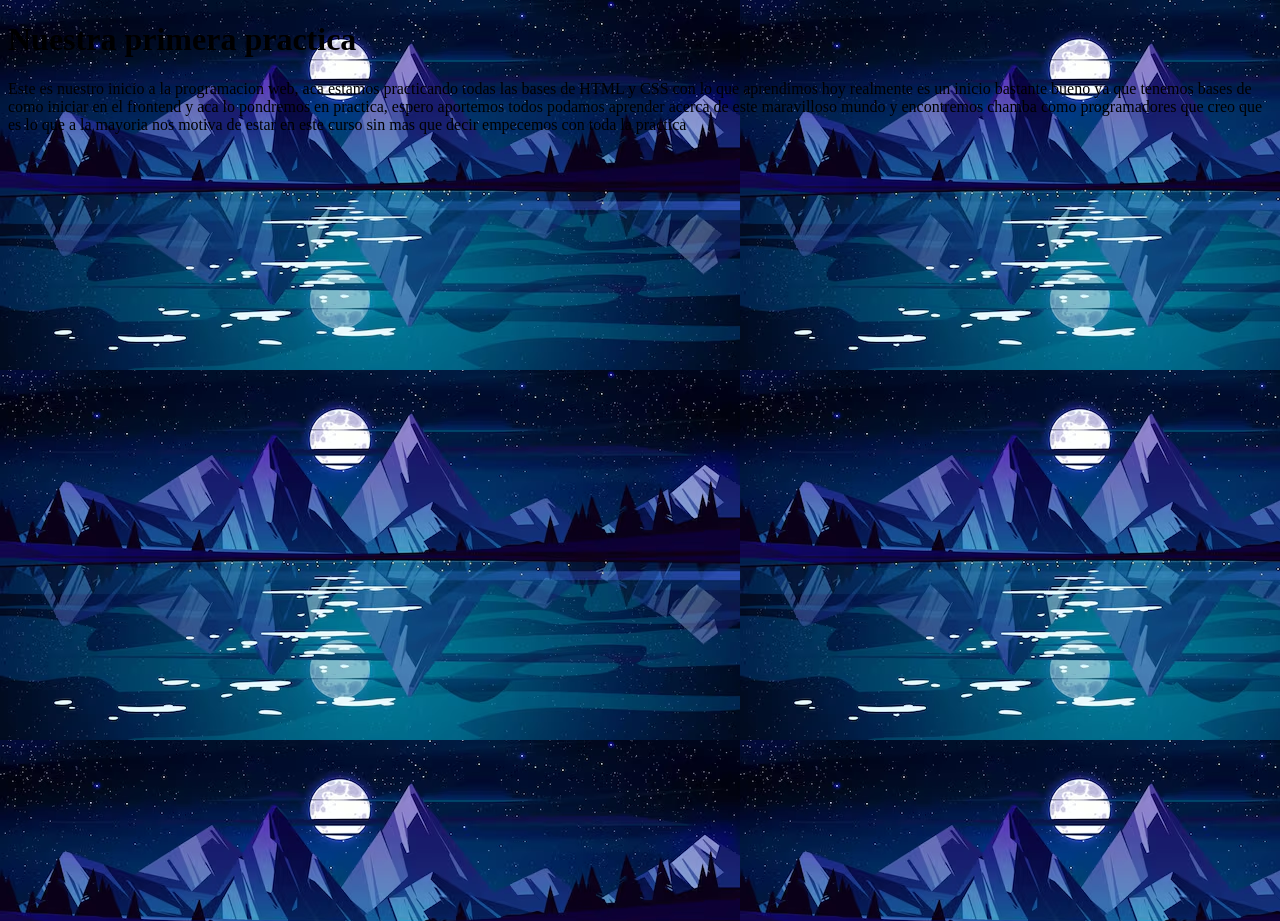
==== index.html @ ed91c4ed "Corregido" ====
<!DOCTYPE html>
<html lang="en">
<head>
    <link rel="stylesheet" href="styles/Styles.css">
    <meta charset="UTF-8">
    <meta name="viewport" content="width=device-width, initial-scale=1.0">
    <title>Practica_1</title>
</head>
<body>
    <h1 class="Titulo Juan">Nuestra primera practica</h1>
    <div class="Parrafo Juan">Este es nuestro inicio a la programacion web, aca estamos practicando todas las bases de HTML y CSS con lo que aprendimos hoy
        realmente es un inicio bastante bueno ya que tenemos bases de como iniciar en el frontend y  aca lo pondremos en practica, espero aportemos todos podamos
        aprender acerca de este maravilloso mundo y encontremos chamba como programadores que creo que es lo que a la mayoria nos motiva de estar en este curso
        sin mas que decir empecemos con toda la practica
    </div>
</body>
</html>
---- styles/Styles.css ----
html,body{
    height: 100%;
}
body {
    background:url(Fondo.jpg);
}
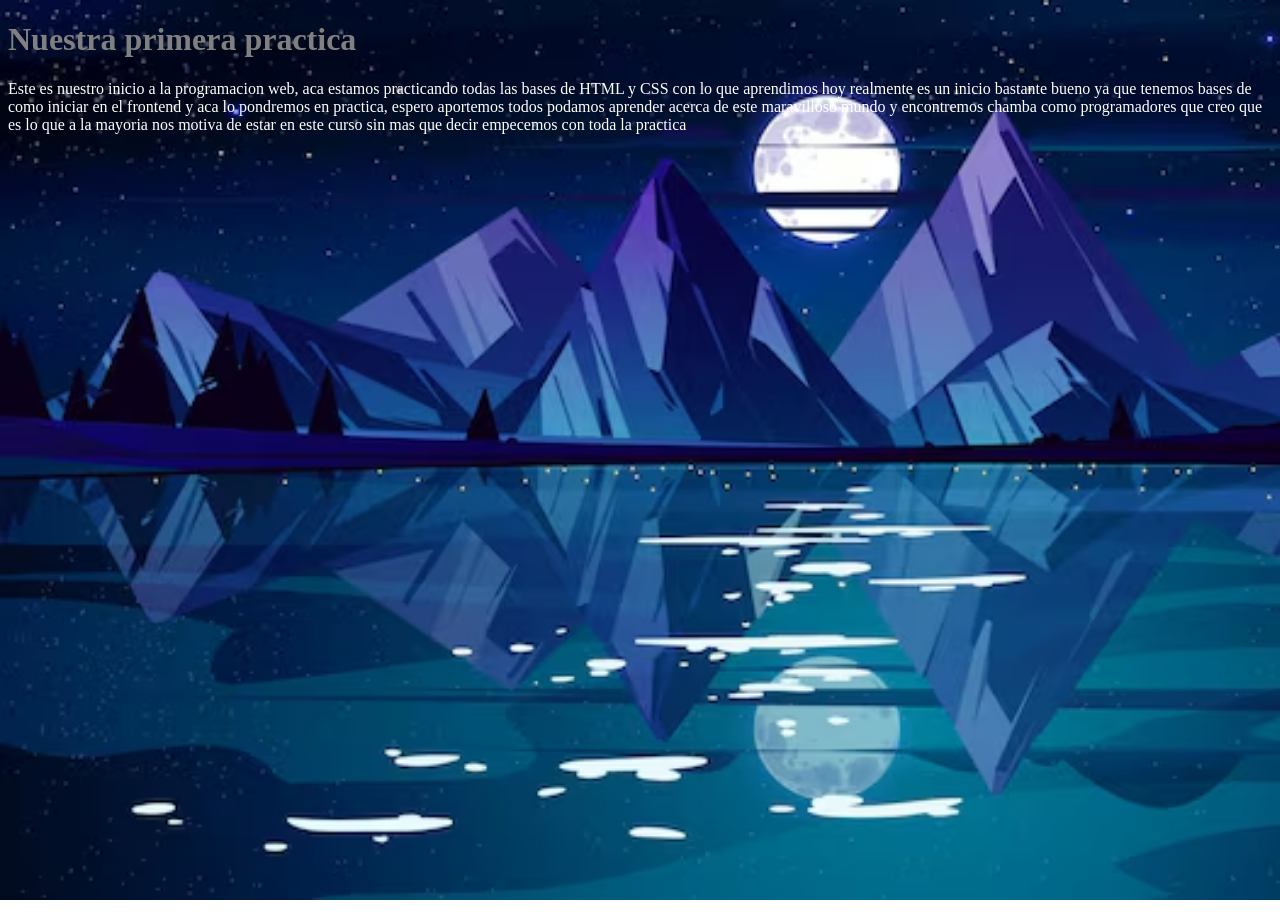
==== commit 686012f6: "textos agregados" ====
--- a/index.html
+++ b/index.html
@@ -7,8 +7,8 @@
     <title>Practica_1</title>
 </head>
 <body>
-    <h1 class="Titulo Juan">Nuestra primera practica</h1>
-    <div class="Parrafo Juan">Este es nuestro inicio a la programacion web, aca estamos practicando todas las bases de HTML y CSS con lo que aprendimos hoy
+    <h1 class="Titulo">Nuestra primera practica</h1>
+    <div class="Parrafo">Este es nuestro inicio a la programacion web, aca estamos practicando todas las bases de HTML y CSS con lo que aprendimos hoy
         realmente es un inicio bastante bueno ya que tenemos bases de como iniciar en el frontend y  aca lo pondremos en practica, espero aportemos todos podamos
         aprender acerca de este maravilloso mundo y encontremos chamba como programadores que creo que es lo que a la mayoria nos motiva de estar en este curso
         sin mas que decir empecemos con toda la practica
--- a/styles/Styles.css
+++ b/styles/Styles.css
@@ -2,5 +2,14 @@
     height: 100%;
 }
 body {
-    background:url(Fondo.jpg);
+    background:url(Fondo.jpg)no-repeat;
+    background-size: cover;
+}
+
+h1{
+    color: gray;
+    backgr
+}
+div{
+    color: white;
 }
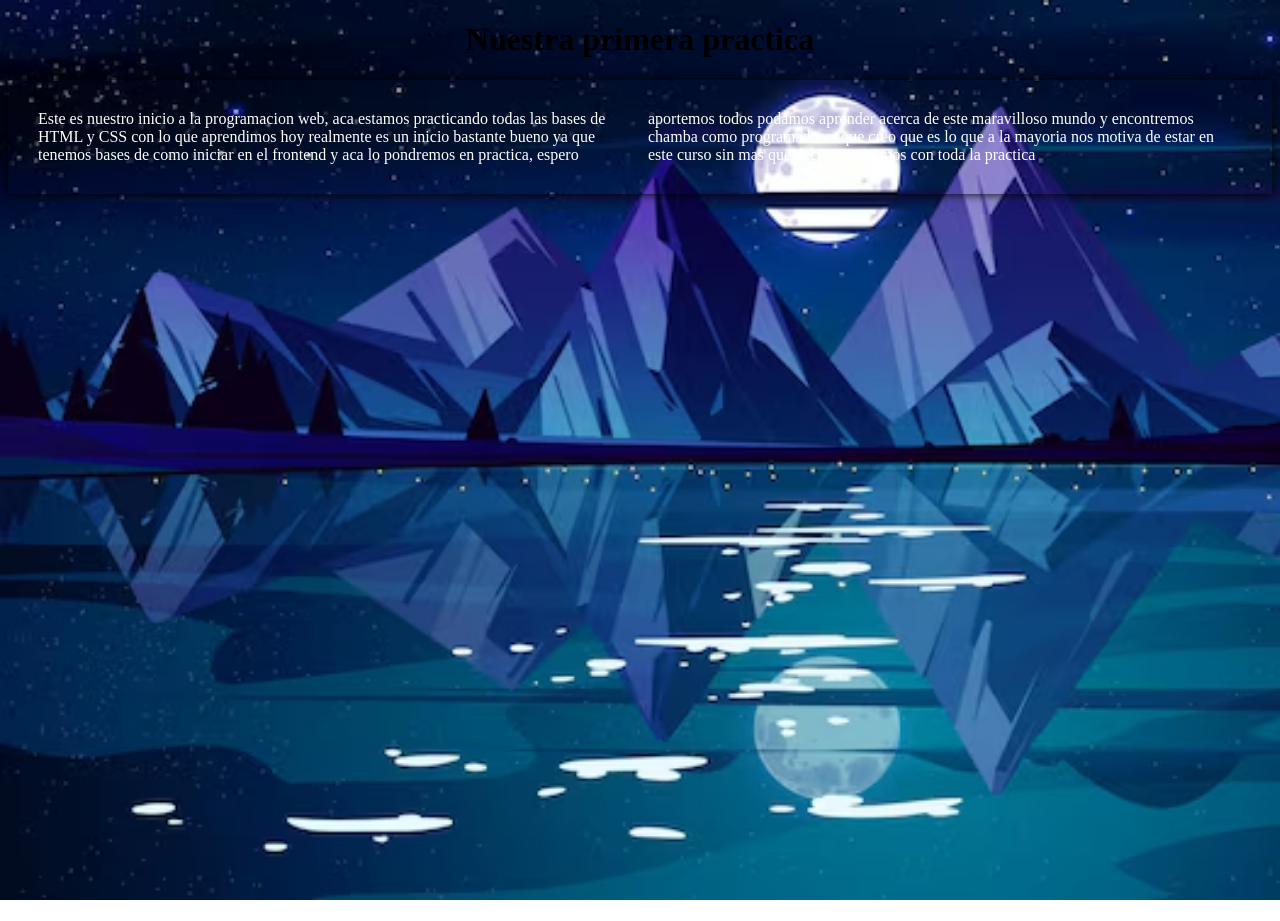
==== commit a608ce29: "agrego otra foto para introducir en la pagina desde el index" ====
--- a/index.html
+++ b/index.html
@@ -8,10 +8,10 @@
 </head>
 <body>
     <h1 class="Titulo">Nuestra primera practica</h1>
-    <div class="Parrafo">Este es nuestro inicio a la programacion web, aca estamos practicando todas las bases de HTML y CSS con lo que aprendimos hoy
+    <p class="Parrafo">Este es nuestro inicio a la programacion web, aca estamos practicando todas las bases de HTML y CSS con lo que aprendimos hoy
         realmente es un inicio bastante bueno ya que tenemos bases de como iniciar en el frontend y  aca lo pondremos en practica, espero aportemos todos podamos
         aprender acerca de este maravilloso mundo y encontremos chamba como programadores que creo que es lo que a la mayoria nos motiva de estar en este curso
         sin mas que decir empecemos con toda la practica
-    </div>
+    </p>
 </body>
 </html>
--- a/styles/Styles.css
+++ b/styles/Styles.css
@@ -4,12 +4,19 @@
 body {
     background:url(Fondo.jpg)no-repeat;
     background-size: cover;
+    background-attachment: fixed;
 }
 
-h1{
-    color: gray;
-    backgr
+.Titulo{
+    color: rgb(0, 0, 0);
+    background:linear-gradient(rgba(255,255,255));
+    text-align: center;
+    
 }
-div{
+.Parrafo{
     color: white;
+    background:linear-gradient(rgba(black,gray));
+    box-shadow: 0 0 10px #000;
+    padding: 30px;
+    column-count:2;
 }
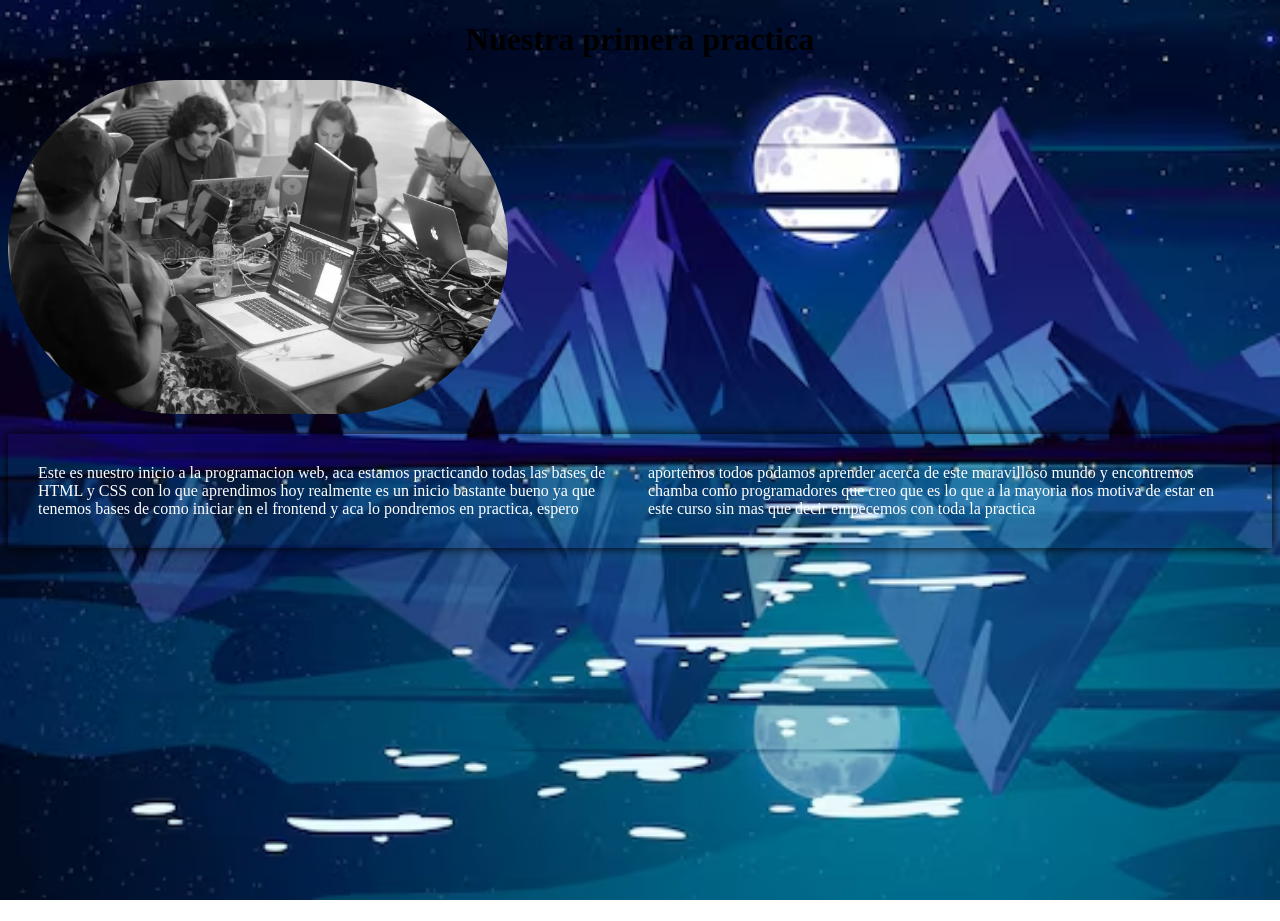
==== commit e5b3cb39: "Todos los cambios hechos" ====
--- a/index.html
+++ b/index.html
@@ -8,6 +8,7 @@
 </head>
 <body>
     <h1 class="Titulo">Nuestra primera practica</h1>
+    <img class="Foto" src="foto2.jpg" alt="">
     <p class="Parrafo">Este es nuestro inicio a la programacion web, aca estamos practicando todas las bases de HTML y CSS con lo que aprendimos hoy
         realmente es un inicio bastante bueno ya que tenemos bases de como iniciar en el frontend y  aca lo pondremos en practica, espero aportemos todos podamos
         aprender acerca de este maravilloso mundo y encontremos chamba como programadores que creo que es lo que a la mayoria nos motiva de estar en este curso
--- a/styles/Styles.css
+++ b/styles/Styles.css
@@ -11,7 +11,7 @@
     color: rgb(0, 0, 0);
     background:linear-gradient(rgba(255,255,255));
     text-align: center;
-    
+
 }
 .Parrafo{
     color: white;
@@ -19,4 +19,16 @@
     box-shadow: 0 0 10px #000;
     padding: 30px;
     column-count:2;
-}+}
+.Foto{
+    width: 500px;
+    border-radius: 200px;
+    filter:grayscale(1);
+    transition: all linear 0.5s;
+}
+.Foto:hover{
+    border-radius: 0px;
+    filter: grayscale(0);
+    cursor: pointer;
+}
+
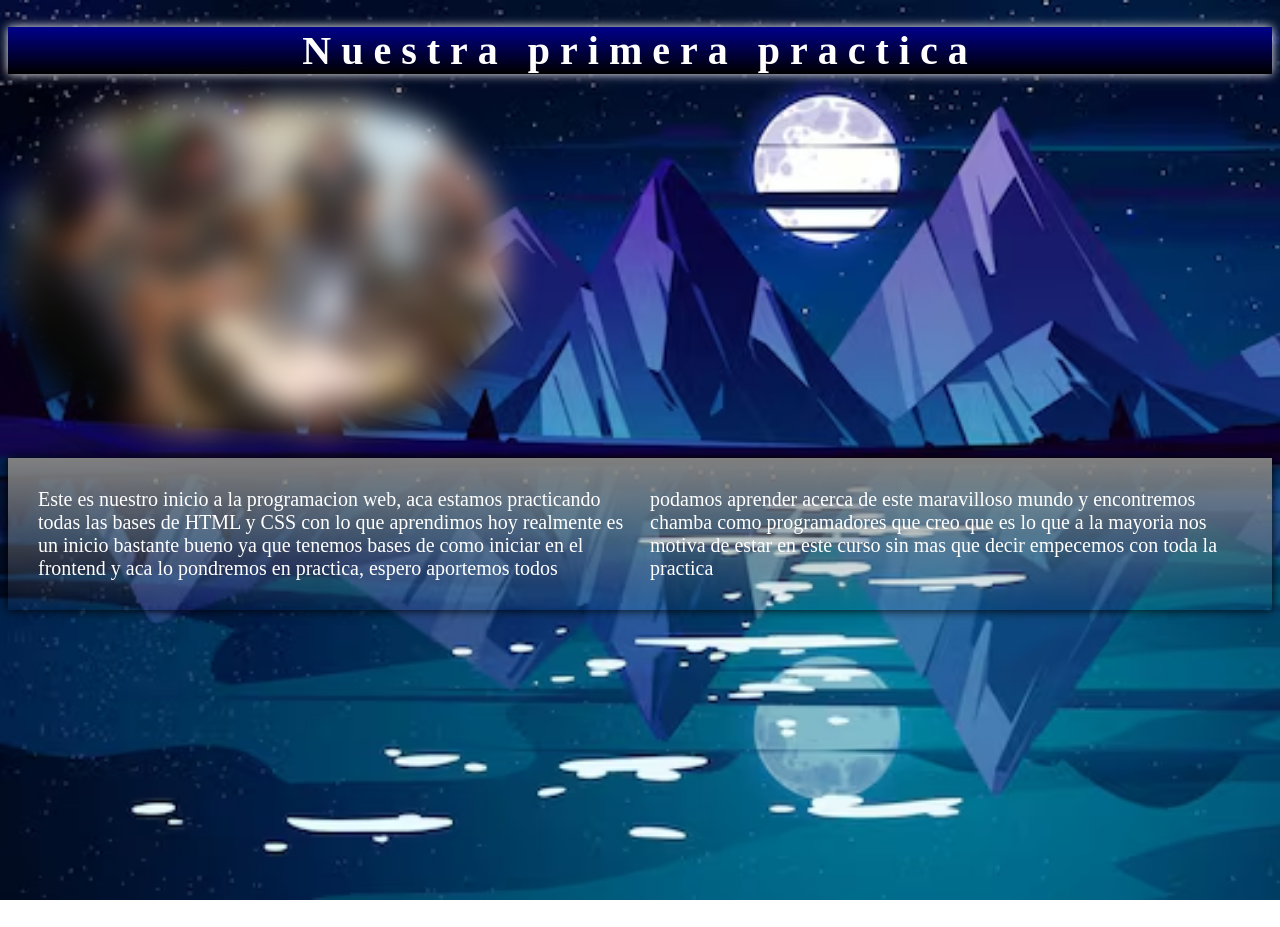
==== commit c52148e9: "Cambios completos" ====
--- a/index.html
+++ b/index.html
@@ -8,7 +8,7 @@
 </head>
 <body>
     <h1 class="Titulo">Nuestra primera practica</h1>
-    <img class="Foto" src="foto2.jpg" alt="">
+    <img class="Foto" src="foto2.jpg" alt="" title="Foto Grupal">
     <p class="Parrafo">Este es nuestro inicio a la programacion web, aca estamos practicando todas las bases de HTML y CSS con lo que aprendimos hoy
         realmente es un inicio bastante bueno ya que tenemos bases de como iniciar en el frontend y  aca lo pondremos en practica, espero aportemos todos podamos
         aprender acerca de este maravilloso mundo y encontremos chamba como programadores que creo que es lo que a la mayoria nos motiva de estar en este curso
--- a/styles/Styles.css
+++ b/styles/Styles.css
@@ -8,14 +8,19 @@
 }
 
 .Titulo{
-    color: rgb(0, 0, 0);
-    background:linear-gradient(rgba(255,255,255));
+    font-family: cursive;
+    font-size: 40px;
+    letter-spacing: 10px;
+    color: rgb(255, 255, 255);
+    background:linear-gradient(darkblue,black );
     text-align: center;
-
+    box-shadow: 0 0 10px;
 }
 .Parrafo{
+    font-family: cursive;
+    font-size: 20px;
+    background:linear-gradient(gray,transparent);
     color: white;
-    background:linear-gradient(rgba(black,gray));
     box-shadow: 0 0 10px #000;
     padding: 30px;
     column-count:2;
@@ -23,12 +28,12 @@
 .Foto{
     width: 500px;
     border-radius: 200px;
-    filter:grayscale(1);
-    transition: all linear 0.5s;
+    filter: blur(15px);
+    transition: all linear 0.3s;
 }
 .Foto:hover{
     border-radius: 0px;
-    filter: grayscale(0);
+    filter: blur(0px);
     cursor: pointer;
 }
 
